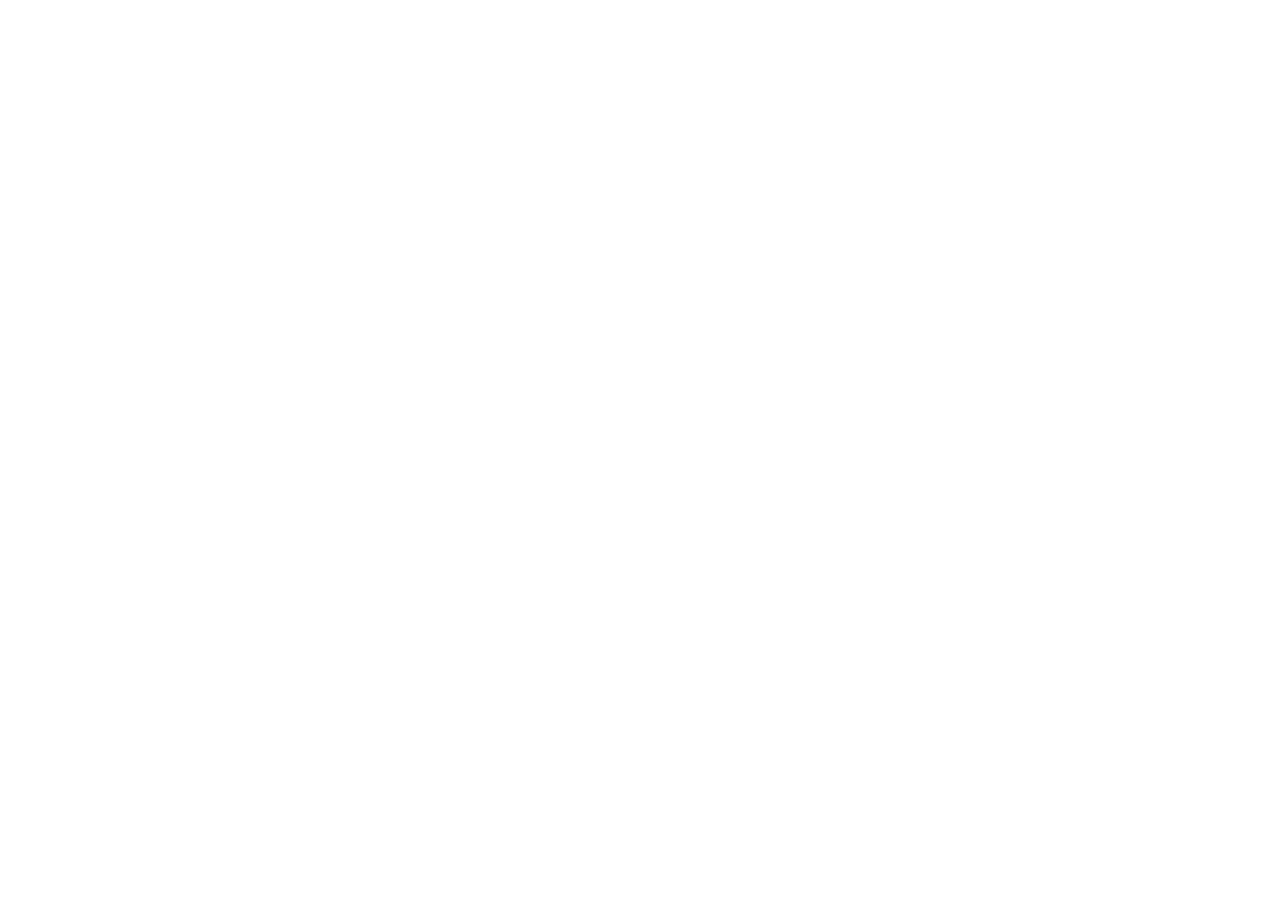
==== Foundations Course/etch-a-sketch/index.html @ 3e8ef068 "Basic skeleton and files (js and css)" ====
<!DOCTYPE html>
<html lang="en">
<head>
    <meta charset="UTF-8">
    <meta name="viewport" content="width=device-width, initial-scale=1.0">
    <title>Document</title>
    <link rel="stylesheet" href="./styles.css">
    <script src="./script.js" defer></script>
</head>
<body>
    
</body>
</html>
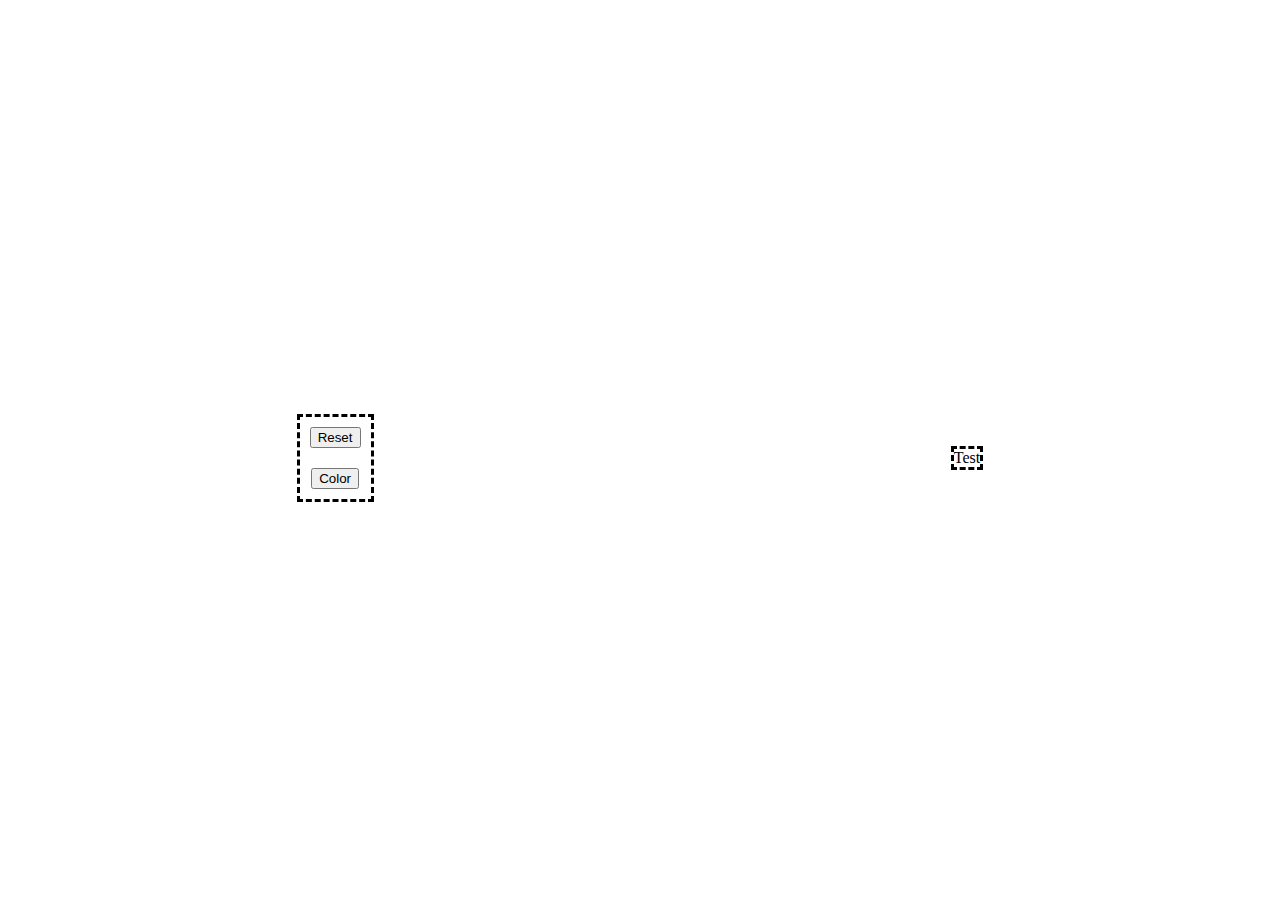
==== commit 3cadffe1: "Added basic flex css and structure of the page" ====
--- a/Foundations Course/etch-a-sketch/index.html
+++ b/Foundations Course/etch-a-sketch/index.html
@@ -8,6 +8,10 @@
     <script src="./script.js" defer></script>
 </head>
 <body>
-    
+    <div class="sidebar">
+        <button type="button" id="reset">Reset</button>
+        <button type="button" id="color">Color</button>
+    </div>
+    <div class="grid">Test</div>
 </body>
 </html>--- a/Foundations Course/etch-a-sketch/styles.css
+++ b/Foundations Course/etch-a-sketch/styles.css
@@ -0,0 +1,23 @@
+body {
+    display: flex;
+    justify-content: space-around;
+    align-items: center;
+    height: 100vh;
+}
+
+.sidebar {
+    display: flex;
+    flex-direction: column;
+    justify-content: center;
+    align-items: center;
+}
+
+button {
+    margin: 10px;
+}
+
+.grid,
+.sidebar {
+    border-style: dashed;
+    border-color: black;
+}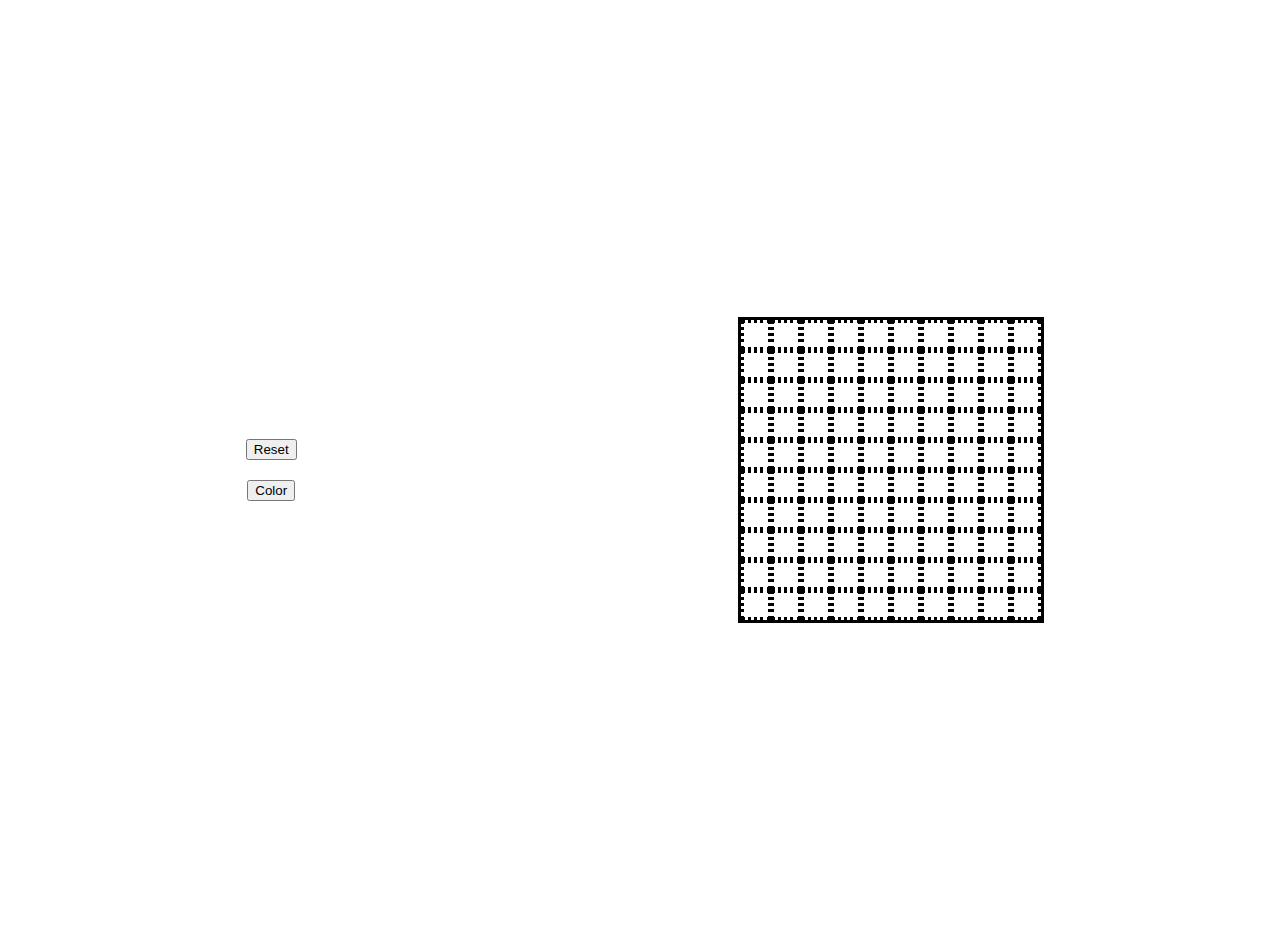
==== commit 0da62eb3: "Basic grid but can't change with input (have to edit script and styles.css to make it work" ====
--- a/Foundations Course/etch-a-sketch/index.html
+++ b/Foundations Course/etch-a-sketch/index.html
@@ -12,6 +12,6 @@
         <button type="button" id="reset">Reset</button>
         <button type="button" id="color">Color</button>
     </div>
-    <div class="grid">Test</div>
+    <div class="grid" id="grid"></div>
 </body>
 </html>--- a/Foundations Course/etch-a-sketch/styles.css
+++ b/Foundations Course/etch-a-sketch/styles.css
@@ -3,6 +3,7 @@
     justify-content: space-around;
     align-items: center;
     height: 100vh;
+    margin: 20px;
 }
 
 .sidebar {
@@ -17,7 +18,16 @@
 }
 
 .grid,
-.sidebar {
-    border-style: dashed;
+.inner_grid {
+    border-style: dotted;
     border-color: black;
-}+}
+
+.grid {
+    display: inline-grid;
+    grid-template-columns: repeat(10, auto);
+    height: 300px;
+    width: 300px;
+    border-style: solid;
+}
+
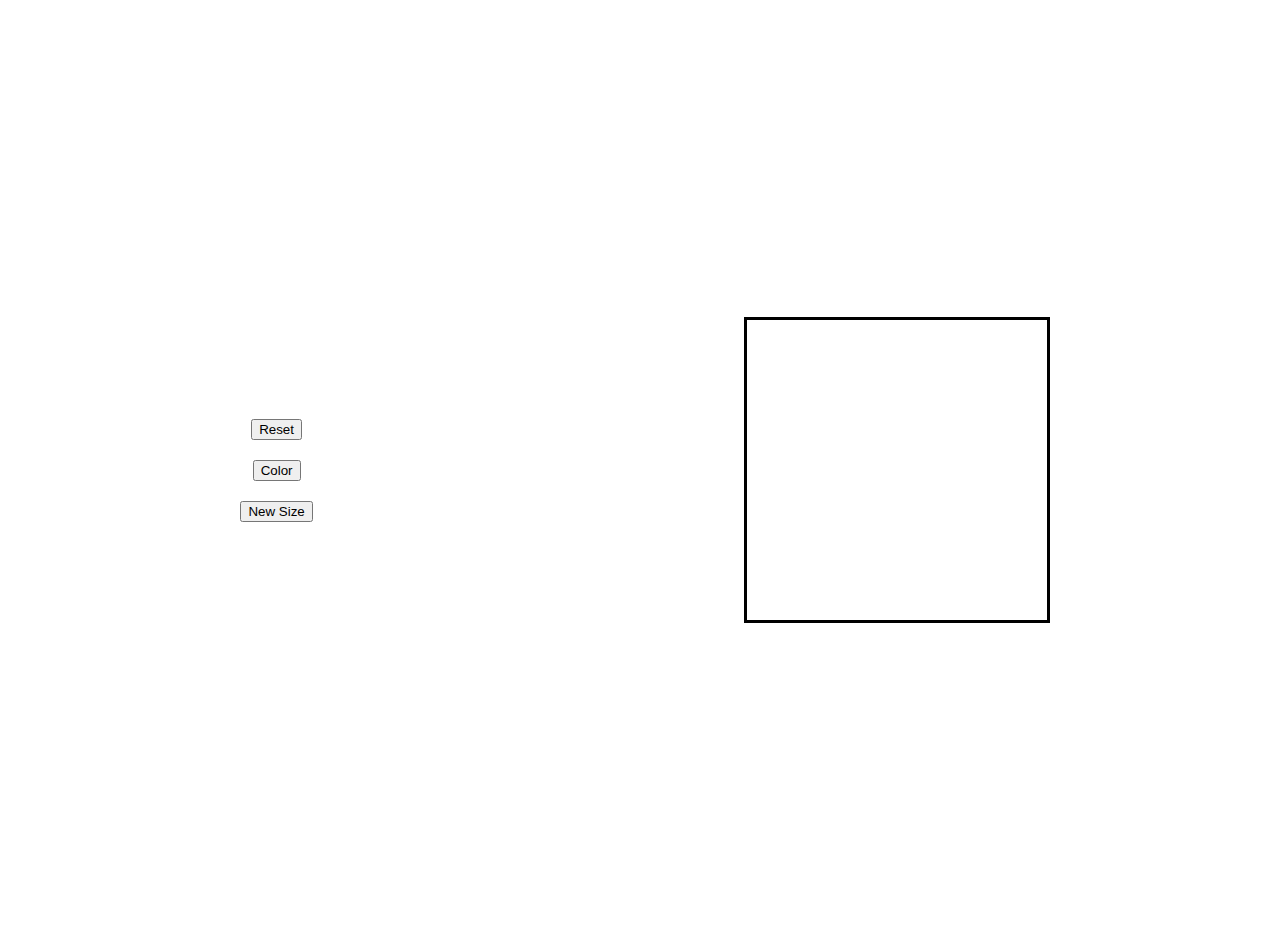
==== commit 189d073f: "Added a function to allow user to generate a custom grid size when prompted" ====
--- a/Foundations Course/etch-a-sketch/index.html
+++ b/Foundations Course/etch-a-sketch/index.html
@@ -11,6 +11,7 @@
     <div class="sidebar">
         <button type="button" id="reset">Reset</button>
         <button type="button" id="color">Color</button>
+        <button type="button" id="newSize">New Size</button>
     </div>
     <div class="grid" id="grid"></div>
 </body>
--- a/Foundations Course/etch-a-sketch/styles.css
+++ b/Foundations Course/etch-a-sketch/styles.css
@@ -25,7 +25,6 @@
 
 .grid {
     display: inline-grid;
-    grid-template-columns: repeat(10, auto);
     height: 300px;
     width: 300px;
     border-style: solid;
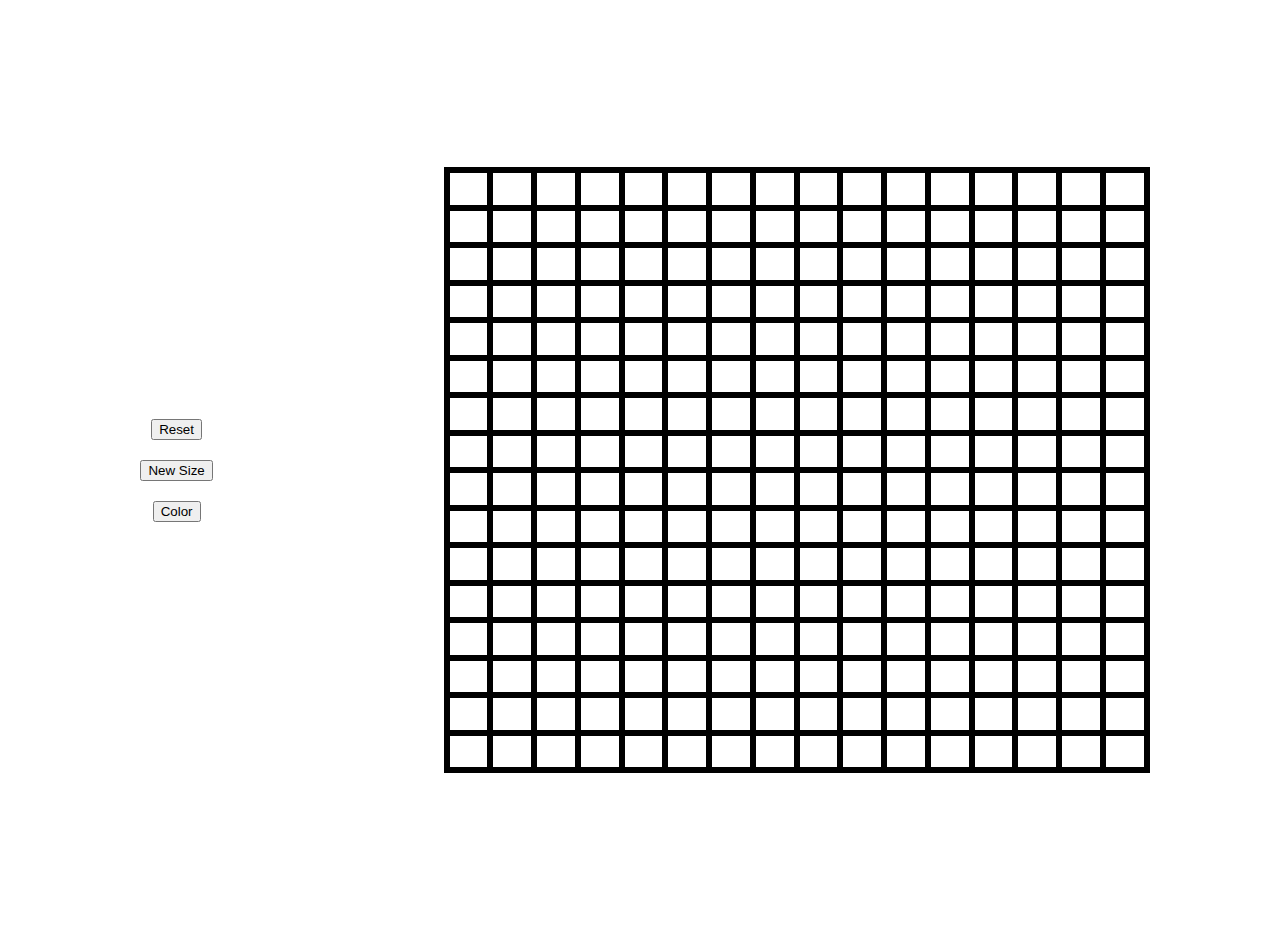
==== commit 190a625a: "Added a reset button to reset grid back to 16 x 16 squares" ====
--- a/Foundations Course/etch-a-sketch/index.html
+++ b/Foundations Course/etch-a-sketch/index.html
@@ -10,8 +10,8 @@
 <body>
     <div class="sidebar">
         <button type="button" id="reset">Reset</button>
+        <button type="button" id="newSize">New Size</button>
         <button type="button" id="color">Color</button>
-        <button type="button" id="newSize">New Size</button>
     </div>
     <div class="grid" id="grid"></div>
 </body>
--- a/Foundations Course/etch-a-sketch/styles.css
+++ b/Foundations Course/etch-a-sketch/styles.css
@@ -17,16 +17,15 @@
     margin: 10px;
 }
 
-.grid,
-.inner_grid {
-    border-style: dotted;
+.innerGrid {
+    border-style: solid;
     border-color: black;
 }
 
 .grid {
     display: inline-grid;
-    height: 300px;
-    width: 300px;
+    height: 600px;
+    width: 700px;
     border-style: solid;
 }
 
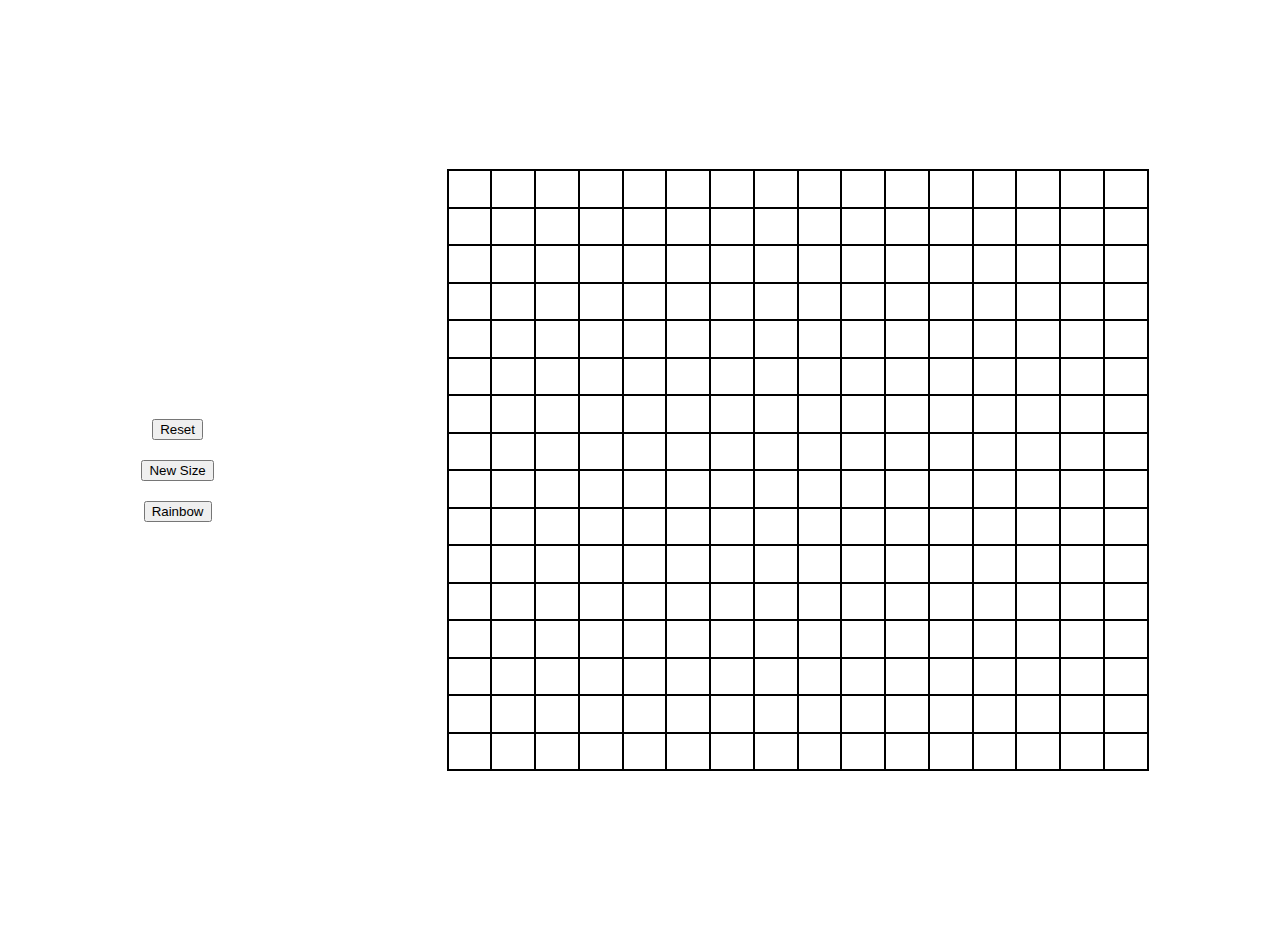
==== commit 03e6663a: "Changed color button to rainbow. Removed click event for element. Will add an eraser function later" ====
--- a/Foundations Course/etch-a-sketch/index.html
+++ b/Foundations Course/etch-a-sketch/index.html
@@ -11,7 +11,7 @@
     <div class="sidebar">
         <button type="button" id="reset">Reset</button>
         <button type="button" id="newSize">New Size</button>
-        <button type="button" id="color">Color</button>
+        <button type="button" id="rainbow">Rainbow</button>
     </div>
     <div class="grid" id="grid"></div>
 </body>
--- a/Foundations Course/etch-a-sketch/styles.css
+++ b/Foundations Course/etch-a-sketch/styles.css
@@ -17,15 +17,21 @@
     margin: 10px;
 }
 
-.innerGrid {
+.innerGrid,
+.grid {
     border-style: solid;
     border-color: black;
+    border-width: 0.4px;
 }
 
 .grid {
     display: inline-grid;
     height: 600px;
     width: 700px;
-    border-style: solid;
+    border-width: 1px;
 }
 
+.black {
+    background-color: black;
+}
+
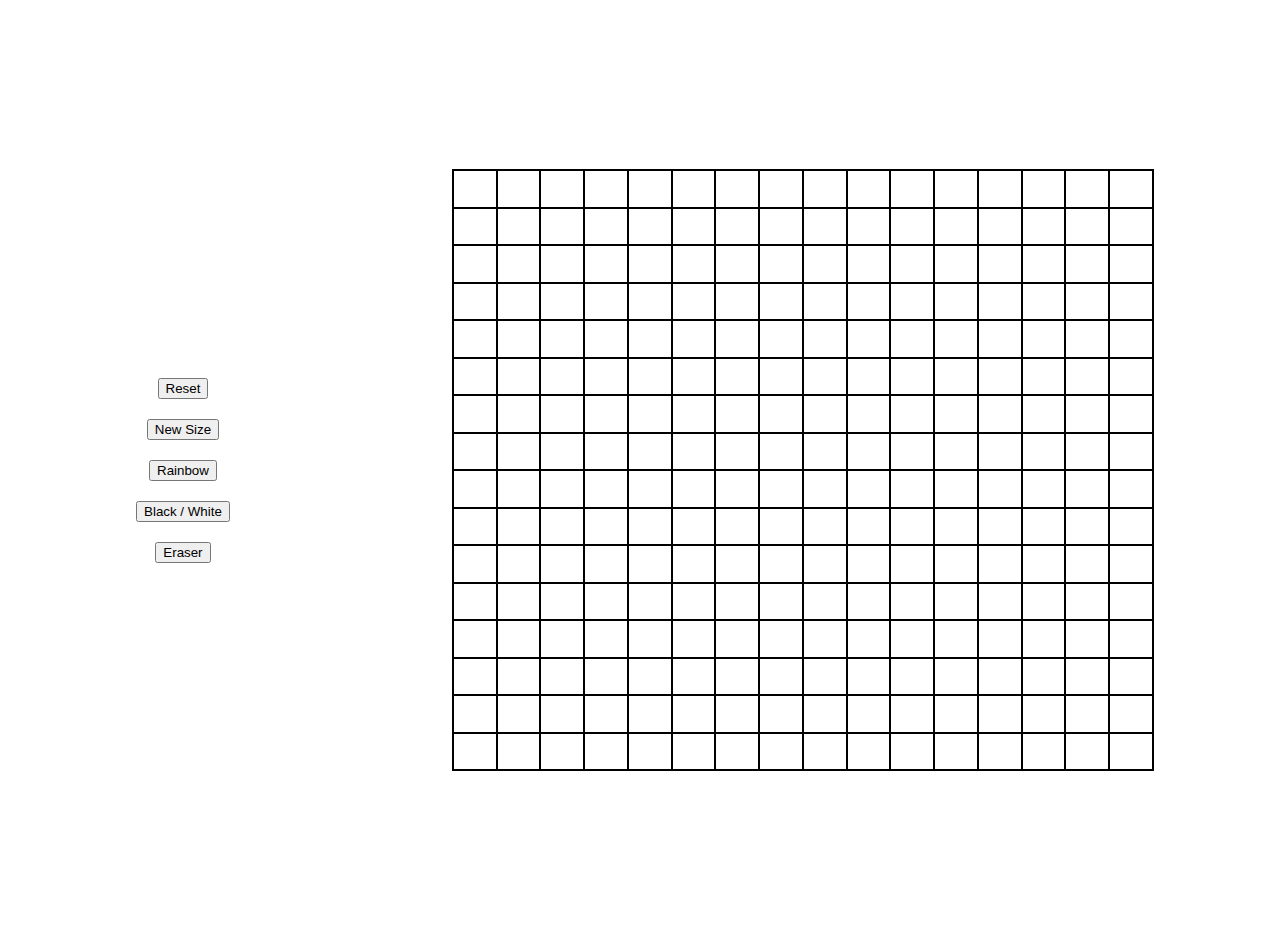
==== commit 12385d8c: "Removed adding a class when defaultColorChange is called due to bug where we cannot switch between r" ====
--- a/Foundations Course/etch-a-sketch/index.html
+++ b/Foundations Course/etch-a-sketch/index.html
@@ -12,6 +12,8 @@
         <button type="button" id="reset">Reset</button>
         <button type="button" id="newSize">New Size</button>
         <button type="button" id="rainbow">Rainbow</button>
+        <button type="button" id="default">Black / White</button>
+        <button type="button" id="eraser">Eraser</button>
     </div>
     <div class="grid" id="grid"></div>
 </body>
--- a/Foundations Course/etch-a-sketch/styles.css
+++ b/Foundations Course/etch-a-sketch/styles.css
@@ -31,7 +31,4 @@
     border-width: 1px;
 }
 
-.black {
-    background-color: black;
-}
 
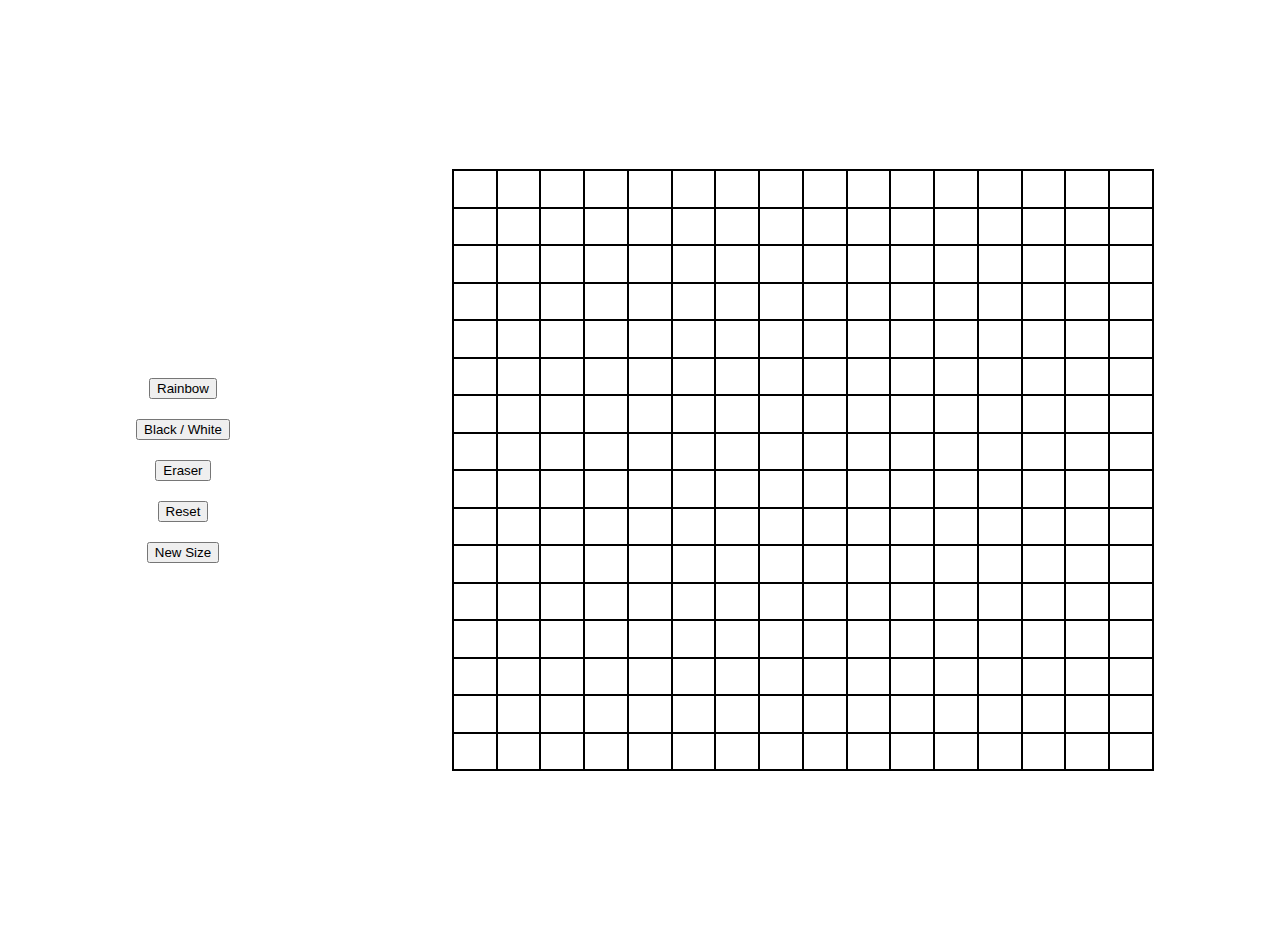
==== commit 0060e1e9: "Readjusted layout in index" ====
--- a/Foundations Course/etch-a-sketch/index.html
+++ b/Foundations Course/etch-a-sketch/index.html
@@ -9,11 +9,11 @@
 </head>
 <body>
     <div class="sidebar">
-        <button type="button" id="reset">Reset</button>
-        <button type="button" id="newSize">New Size</button>
         <button type="button" id="rainbow">Rainbow</button>
         <button type="button" id="default">Black / White</button>
         <button type="button" id="eraser">Eraser</button>
+        <button type="button" id="reset">Reset</button>
+        <button type="button" id="newSize">New Size</button>
     </div>
     <div class="grid" id="grid"></div>
 </body>
